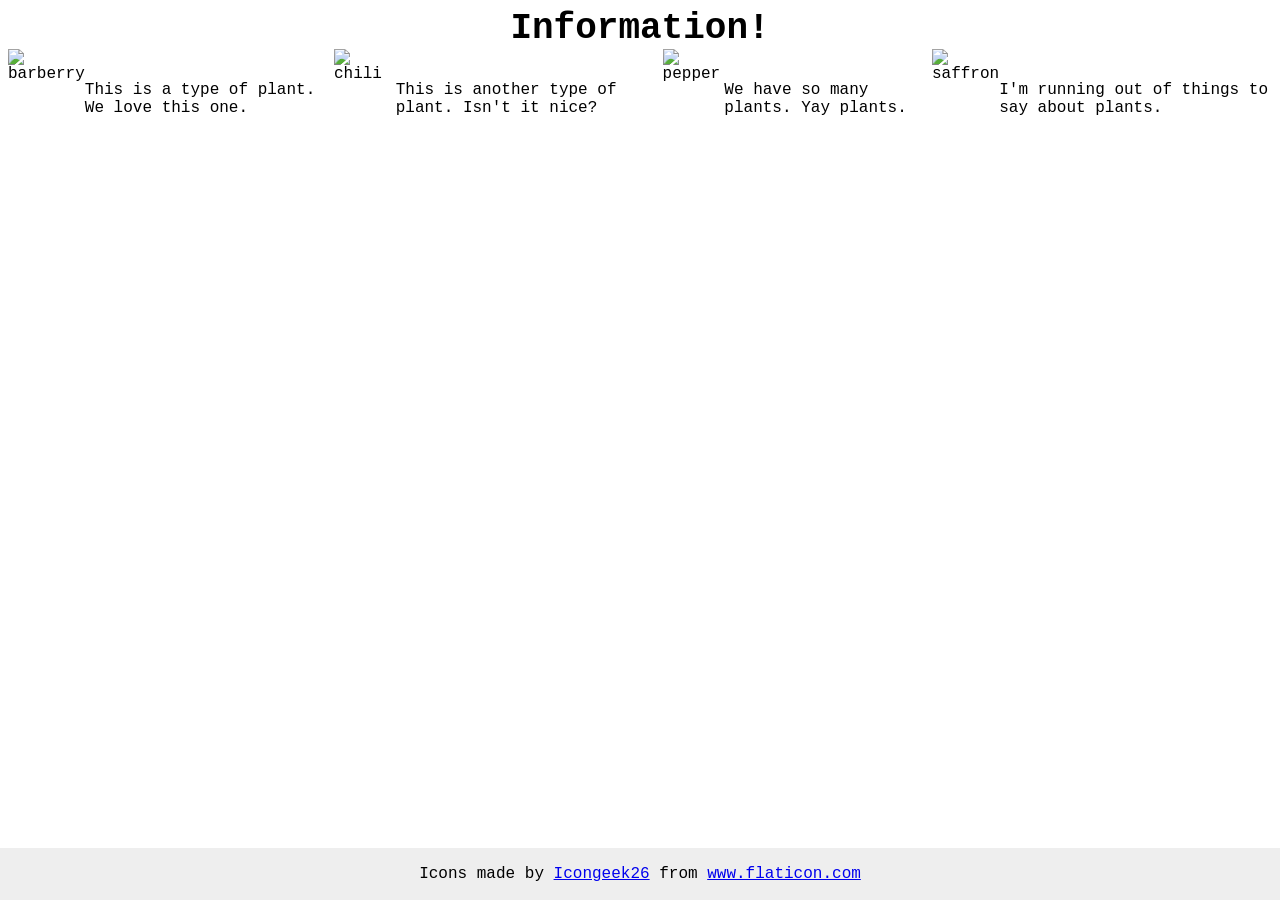
==== foundations/flex/04-flex-information/index.html @ 2b8ce30b "Played around a bit, not finished." ====
<!DOCTYPE html>
<html lang="en">
  <head>
    <meta charset="UTF-8">
    <meta http-equiv="X-UA-Compatible" content="IE=edge">
    <meta name="viewport" content="width=device-width, initial-scale=1.0">
    <title>Information</title>
    <link rel="stylesheet" href="style.css">
  </head>
  <body>
    
      <div class="title">Information!</div>

    <div class="container">      

      <img src="./images/barberry.png" alt="barberry">
      <div class="text">This is a type of plant. We love this one.</div>

      <img src="./images/chilli.png" alt="chili">
      <div class="text">This is another type of plant. Isn't it nice?</div>

      <img src="./images/pepper.png" alt="pepper">
     <div class="text">We have so many plants. Yay plants.</div>

      <img src="./images/saffron.png" alt="saffron">
      <div class="text">I'm running out of things to say about plants.</div>
      
    </div>

    <!-- disregard this section, it's here to give attribution to the creator of these icons -->
    <div class="footer">
      <div>Icons made by <a href="https://www.flaticon.com/authors/icongeek26" title="Icongeek26">Icongeek26</a> from <a href="https://www.flaticon.com/" title="Flaticon">www.flaticon.com</a></div>
    </div>
  </body>
</html>
---- foundations/flex/04-flex-information/style.css ----
body {
  font-family: 'Courier New', Courier, monospace;
}

img {
  width: 100px;
  height: 100px;
}

.title {
  font-size: 36px;
  font-weight: 900;
}

/* do not edit this footer */
.footer {
  position: fixed;
  bottom: 0;
  left: 0;
  right: 0;
  height: 52px;
  display: flex;
  align-items: center;
  justify-content: center;
  background: #eee;
}

.title {
  display: flex;
  justify-content: center;
  align-items: center;
}

.container {
  display: flex;
  flex-direction: row;
  justify-content: center;
  align-items: center;
 
}
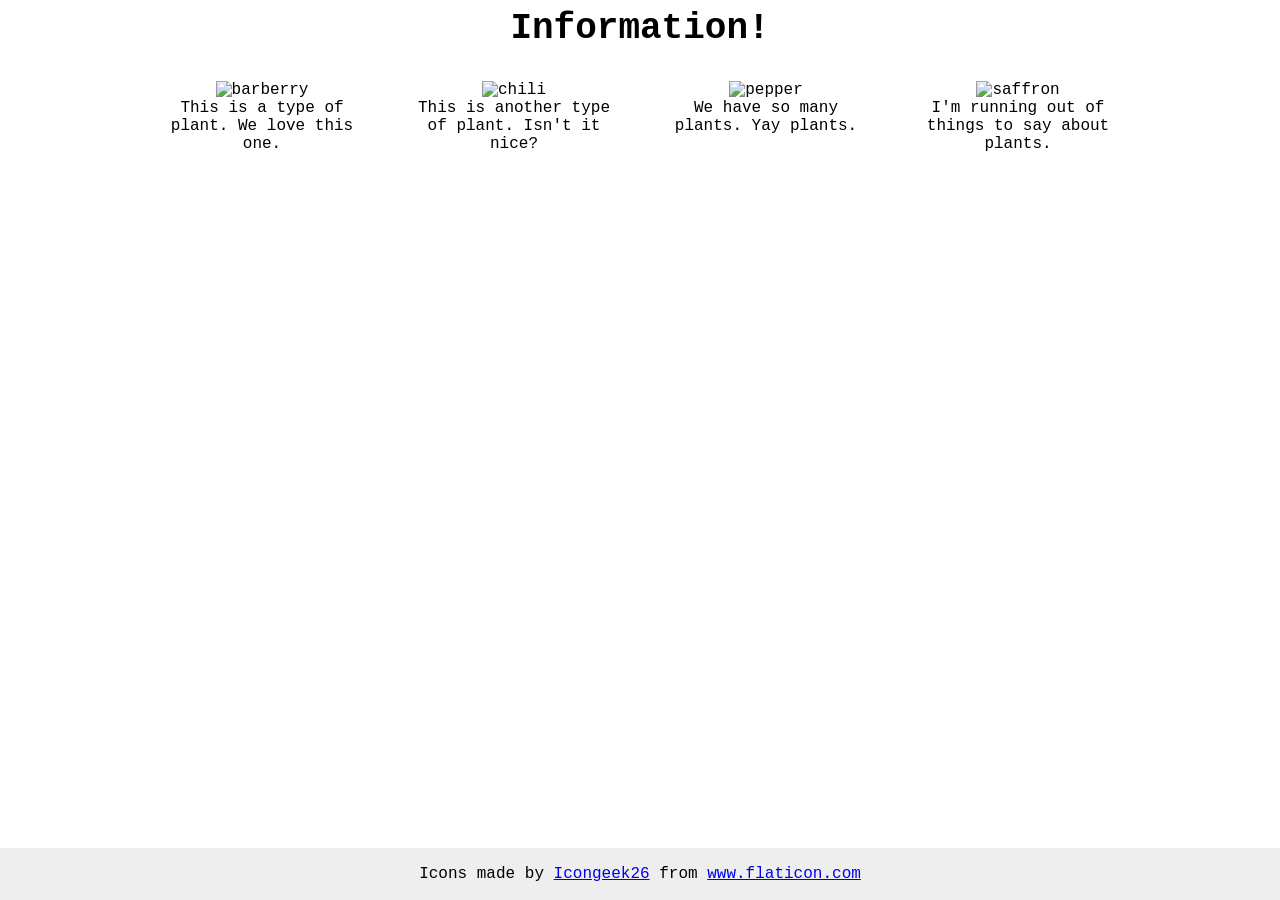
==== commit 1cf465cd: "Added divs around the images and text with the class of 'info' and then was abble to arrange items c" ====
--- a/foundations/flex/04-flex-information/index.html
+++ b/foundations/flex/04-flex-information/index.html
@@ -12,18 +12,25 @@
       <div class="title">Information!</div>
 
     <div class="container">      
+      <div class="info">
+        <img src="./images/barberry.png" alt="barberry">
+        <div class="text">This is a type of plant. We love this one.</div>
+      </div>
 
-      <img src="./images/barberry.png" alt="barberry">
-      <div class="text">This is a type of plant. We love this one.</div>
+      <div class="info">
+        <img src="./images/chilli.png" alt="chili">
+        <div class="text">This is another type of plant. Isn't it nice?</div>
+      </div>
 
-      <img src="./images/chilli.png" alt="chili">
-      <div class="text">This is another type of plant. Isn't it nice?</div>
+      <div class="info">
+        <img src="./images/pepper.png" alt="pepper">
+        <div class="text">We have so many plants. Yay plants.</div>
+      </div>
 
-      <img src="./images/pepper.png" alt="pepper">
-     <div class="text">We have so many plants. Yay plants.</div>
-
-      <img src="./images/saffron.png" alt="saffron">
-      <div class="text">I'm running out of things to say about plants.</div>
+      <div class="info">
+        <img src="./images/saffron.png" alt="saffron">
+        <div class="text">I'm running out of things to say about plants.</div>
+      </div>
       
     </div>
 
--- a/foundations/flex/04-flex-information/style.css
+++ b/foundations/flex/04-flex-information/style.css
@@ -25,16 +25,21 @@
   background: #eee;
 }
 
+body {
+  text-align: center;
+}
+
 .title {
-  display: flex;
-  justify-content: center;
-  align-items: center;
+  margin-bottom: 32px;
 }
 
 .container {
   display: flex;
   flex-direction: row;
   justify-content: center;
-  align-items: center;
- 
+  gap: 52px;
+}
+
+.info {
+  max-width: 200px;
 }
